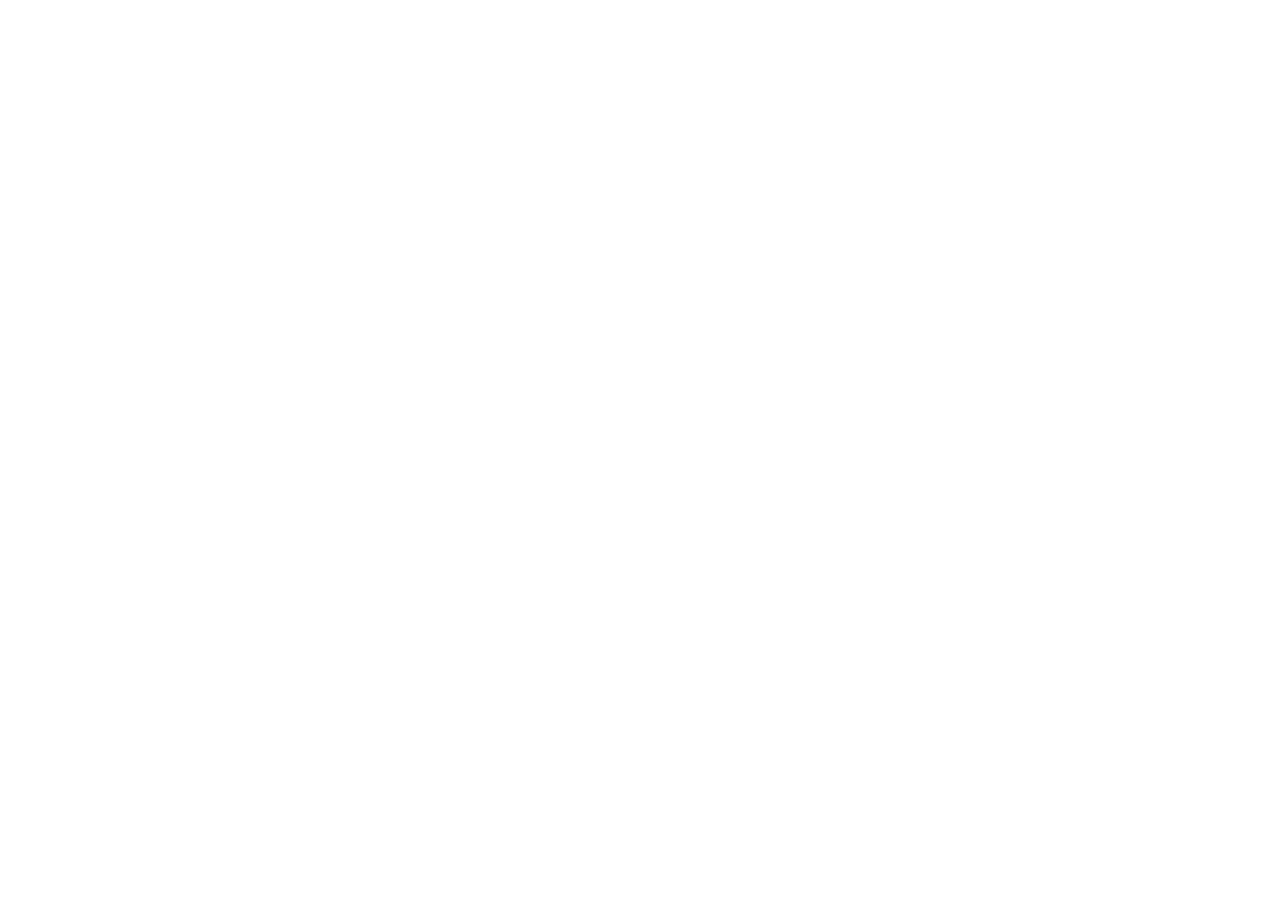
==== _src/templates/index.html @ e4a2775c "Add gulp to the project" ====
<!DOCTYPE html>
<html lang="es">

<head>
  <meta charset="UTF-8" />
  <title></title>
  <link rel="stylesheet" href="./assets/css/main.css" />
</head>

<body>
  <div class="page">
    <partial src="_header.html" label="Header"></partial>
  </div>
</body>

</html>
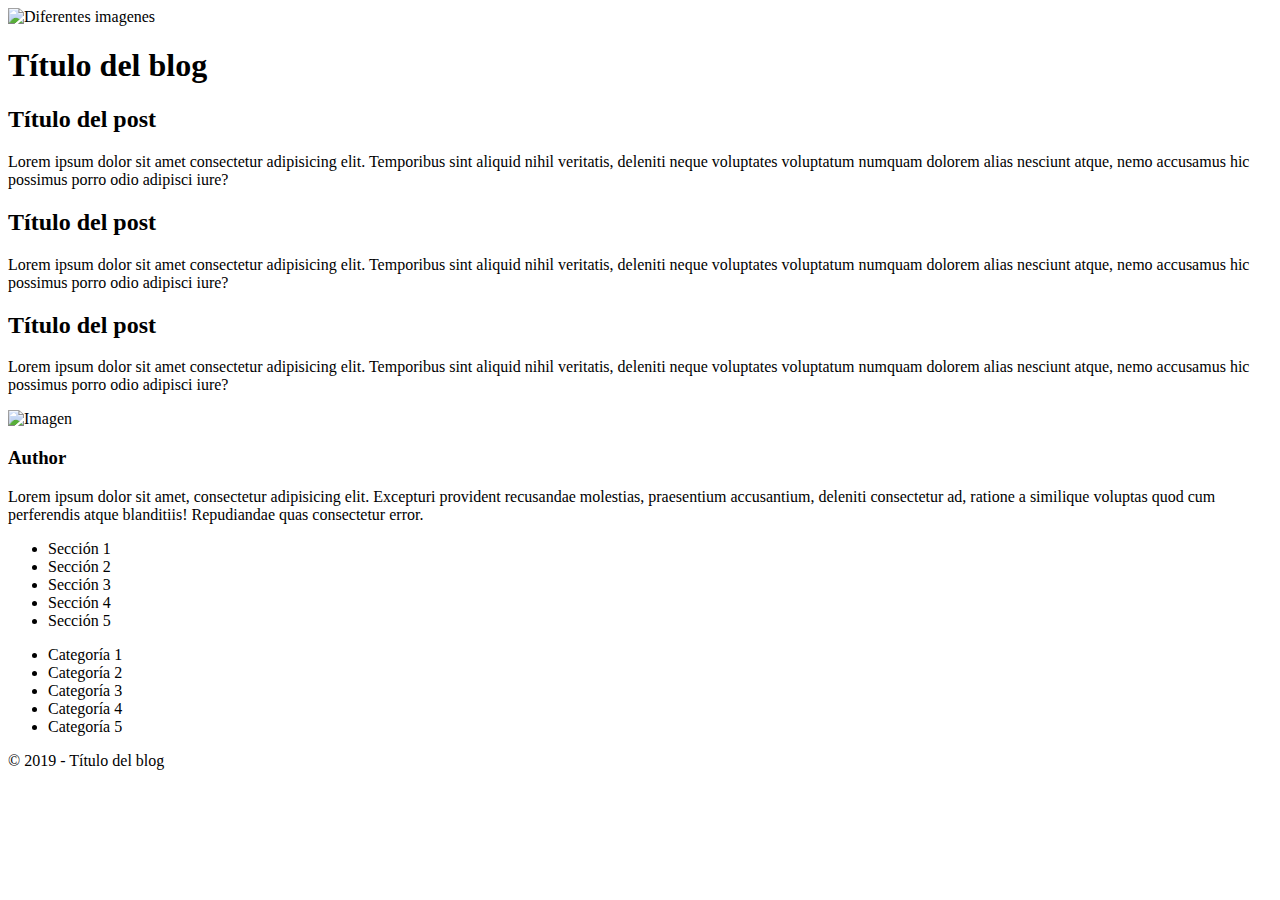
==== commit 3e1a5111: "Basic HTML and class" ====
--- a/_src/templates/index.html
+++ b/_src/templates/index.html
@@ -2,15 +2,75 @@
 <html lang="es">
 
 <head>
-  <meta charset="UTF-8" />
-  <title></title>
+  <meta charset="UTF-8">
+  <meta name="viewport" content="width=device-width, initial-scale=1.0">
+  <meta http-equiv="X-UA-Compatible" content="ie=edge">
+  <title>Blog</title>
   <link rel="stylesheet" href="./assets/css/main.css" />
 </head>
 
 <body>
-  <div class="page">
-    <partial src="_header.html" label="Header"></partial>
-  </div>
+  <header class="header">
+    <img class="header__img" src=" http://lorempixel.com/150/75/" alt="Diferentes imagenes" title="Imagen">
+    <h1 class="header__title">Título del blog</h1>
+  </header>
+  <main class="main">
+    <article class="main__post">
+      <h2 class="main__post-title">Título del post</h2>
+      <p class="main__post-paragraph">Lorem ipsum dolor sit amet consectetur adipisicing elit. Temporibus sint aliquid
+        nihil veritatis, deleniti
+        neque voluptates voluptatum numquam dolorem alias nesciunt atque, nemo accusamus hic possimus porro odio
+        adipisci iure?</p>
+    </article>
+    <article class="main__post">
+      <h2 class="main__post-title">Título del post</h2>
+      <p class="main__post-paragraph">Lorem ipsum dolor sit amet consectetur adipisicing elit. Temporibus sint aliquid
+        nihil veritatis, deleniti
+        neque voluptates voluptatum numquam dolorem alias nesciunt atque, nemo accusamus hic possimus porro odio
+        adipisci iure?</p>
+    </article>
+    <article class="main__post">
+      <h2 class="main__post-title">Título del post</h2>
+      <p class="main__post-paragraph">Lorem ipsum dolor sit amet consectetur adipisicing elit. Temporibus sint aliquid
+        nihil veritatis, deleniti
+        neque voluptates voluptatum numquam dolorem alias nesciunt atque, nemo accusamus hic possimus porro odio
+        adipisci iure?</p>
+    </article>
+  </main>
+  <aside class="aside">
+    <section class="section__first">
+      <img class="section__first-img" src="http://lorempixel.com/150/150/" aalt="Diferentes imagenes" title="Imagen">
+      <div class="section__first-info">
+        <h3>Author</h3>
+        <p>Lorem ipsum dolor sit amet, consectetur adipisicing elit. Excepturi provident recusandae molestias,
+          praesentium
+          accusantium, deleniti consectetur ad, ratione a similique voluptas quod cum perferendis atque blanditiis!
+          Repudiandae quas consectetur error.</p>
+      </div>
+    </section>
+    <section class="section__second">
+      <ul class="section__second-list">
+        <li>Sección 1</li>
+        <li>Sección 2</li>
+        <li>Sección 3</li>
+        <li>Sección 4</li>
+        <li>Sección 5</li>
+      </ul>
+      <ul class="section__second-list">
+        <li>Categoría 1</li>
+        <li>Categoría 2</li>
+        <li>Categoría 3</li>
+        <li>Categoría 4</li>
+        <li>Categoría 5</li>
+      </ul>
+    </section>
+  </aside>
+  <footer class="footer">
+    <p>&copy; 2019 - Título del blog</p>
+  </footer>
 </body>
 
-</html>+</html>
+
+
+<!--<partial src="_header.html" label="Header"></partial>-->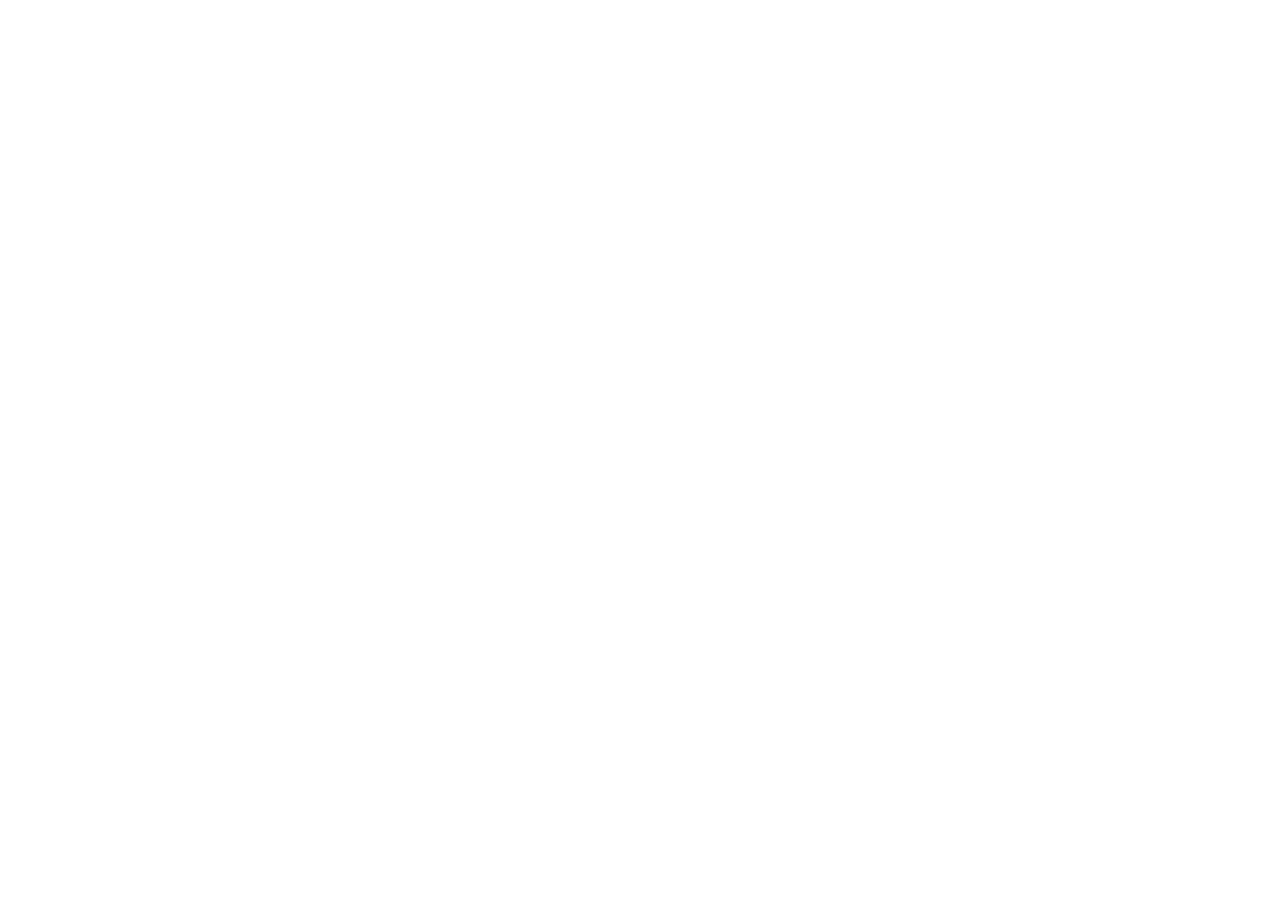
==== commit 38d337a0: "Add html and scss partial" ====
--- a/_src/templates/index.html
+++ b/_src/templates/index.html
@@ -10,67 +10,10 @@
 </head>
 
 <body>
-  <header class="header">
-    <img class="header__img" src=" http://lorempixel.com/150/75/" alt="Diferentes imagenes" title="Imagen">
-    <h1 class="header__title">Título del blog</h1>
-  </header>
-  <main class="main">
-    <article class="main__post">
-      <h2 class="main__post-title">Título del post</h2>
-      <p class="main__post-paragraph">Lorem ipsum dolor sit amet consectetur adipisicing elit. Temporibus sint aliquid
-        nihil veritatis, deleniti
-        neque voluptates voluptatum numquam dolorem alias nesciunt atque, nemo accusamus hic possimus porro odio
-        adipisci iure?</p>
-    </article>
-    <article class="main__post">
-      <h2 class="main__post-title">Título del post</h2>
-      <p class="main__post-paragraph">Lorem ipsum dolor sit amet consectetur adipisicing elit. Temporibus sint aliquid
-        nihil veritatis, deleniti
-        neque voluptates voluptatum numquam dolorem alias nesciunt atque, nemo accusamus hic possimus porro odio
-        adipisci iure?</p>
-    </article>
-    <article class="main__post">
-      <h2 class="main__post-title">Título del post</h2>
-      <p class="main__post-paragraph">Lorem ipsum dolor sit amet consectetur adipisicing elit. Temporibus sint aliquid
-        nihil veritatis, deleniti
-        neque voluptates voluptatum numquam dolorem alias nesciunt atque, nemo accusamus hic possimus porro odio
-        adipisci iure?</p>
-    </article>
-  </main>
-  <aside class="aside">
-    <section class="section__first">
-      <img class="section__first-img" src="http://lorempixel.com/150/150/" aalt="Diferentes imagenes" title="Imagen">
-      <div class="section__first-info">
-        <h3>Author</h3>
-        <p>Lorem ipsum dolor sit amet, consectetur adipisicing elit. Excepturi provident recusandae molestias,
-          praesentium
-          accusantium, deleniti consectetur ad, ratione a similique voluptas quod cum perferendis atque blanditiis!
-          Repudiandae quas consectetur error.</p>
-      </div>
-    </section>
-    <section class="section__second">
-      <ul class="section__second-list">
-        <li>Sección 1</li>
-        <li>Sección 2</li>
-        <li>Sección 3</li>
-        <li>Sección 4</li>
-        <li>Sección 5</li>
-      </ul>
-      <ul class="section__second-list">
-        <li>Categoría 1</li>
-        <li>Categoría 2</li>
-        <li>Categoría 3</li>
-        <li>Categoría 4</li>
-        <li>Categoría 5</li>
-      </ul>
-    </section>
-  </aside>
-  <footer class="footer">
-    <p>&copy; 2019 - Título del blog</p>
-  </footer>
+  <partial src="_header.html"></partial>
+  <partial src="_main.html"></partial>
+  <partial src="_aside.html"></partial>
+  <partial src="_footer.html"></partial>
 </body>
 
-</html>
-
-
-<!--<partial src="_header.html" label="Header"></partial>-->+</html>